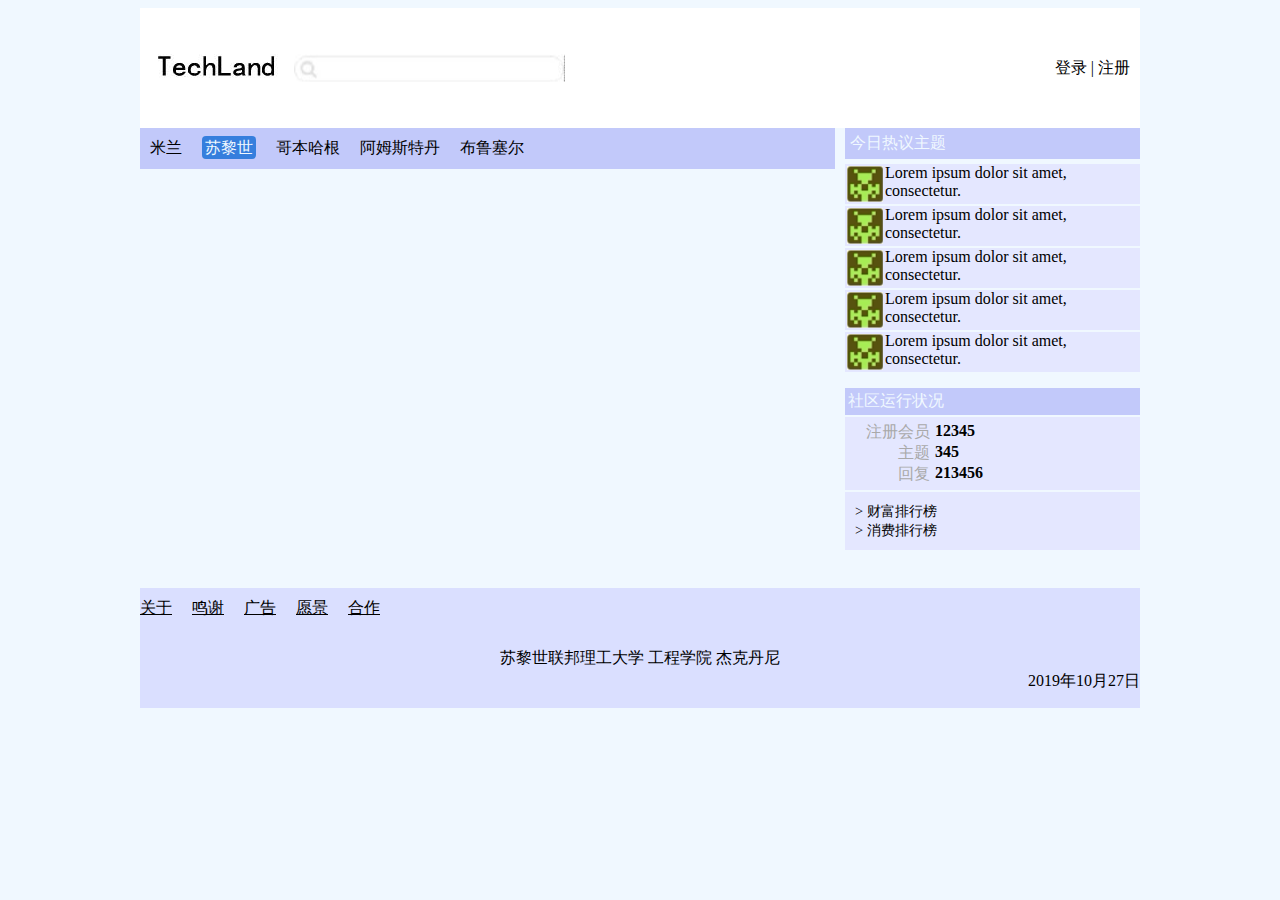
==== WebContent/labreport/index.html @ e6ea05dd "web_01 2.6.4 des:post funciton is completed" ====
<!DOCTYPE html>
<html lang="en">
<head>
    <meta charset="UTF-8">
    <link rel="stylesheet" href="css/jquery-ui.min.css">
    <link rel="stylesheet" href="css/tryCSS.css">
    <script src="../exam/jquery-1.12.4.js"></script>
    <script src="../exam/jquery-ui.js"></script>
    <script src="js/tryJS.js"></script>
    <title>NiceTry</title>
</head>
<body>
    <div id="header" class="clear-fix">
        <div id="logo" class="v-center">
            <img src="img/logo.jpg" alt="">
        </div>
        <div id="searchbar" class="v-center">
            <input type="search" name="search" id="search">
        </div>
        <div id="login" class="v-center">
            <a href="#" id="bnt-login">登录</a> | 
            <a href="#" id="bnt-register">注册</a>
        </div>
    </div>
    <div id="login-dialog" class="align-right">
        <form action="" method="post">
            <table>
                <tr>
                    <td>用户名</td>
                    <td><input type="text" name="" id="login-username"></td>
                </tr>
                <tr>
                    <td>密码</td>
                    <td><input type="password" name="" id="login-password"></td>
                </tr>
            </table>
        </form>
    </div>
    <div id="register-dialog" class="align-right">
        <form action="" method="post">
            <table>
                <tr>
                    <td>用户名</td>
                    <td><input type="text" name="" id="register-username"></td>
                </tr>
                <tr>
                    <td>邮箱</td>
                    <td><input type="text" name="" id="register-email"></td>
                </tr>
                <tr>
                    <td>密码</td>
                    <td><input type="password" name="" id="register-password"></td>
                </tr>
                <tr>
                    <td>确认密码</td>
                    <td><input type="password" name="" id="register-check-password"></td>
                </tr>
            </table>
        </form>
    </div>
    <div id="section" class="clear-fix">
        <div id="center">
            <div id="nav" class="clear-fix">
                <li><a href="#">米兰</a></li>
                <li><a href="#" class="current-active">苏黎世</a></li>
                <li><a href="#">哥本哈根</a></li>
                <li><a href="#">阿姆斯特丹</a></li>
                <li><a href="#">布鲁塞尔</a></li>
                <!-- <a href="#" class="do-post">发帖</a> -->
            </div>
            <div id="posts">
                <!-- <div class="post">
                    <div class="post-title">
                        <h3>无工质驱动引擎的实现方式及其可行性</h3>
                    </div>
                    <div class="post-content">
                        <p>类似于太阳帆，无工质驱动引擎并非真的是无工质，而是通过驱动引擎产生特定频率的光辐射，伴随 着定向的能量逸散，会向辐射逸散的反方向产生辐射压力实现驱动。光量子不具有静止质量，但由于其量子特性，每个光量子都包含大于普朗克常量的能量。通过质能转换方程我们知道，能量和质量是可以相互转化的，这就意味着逸散出的辐射能量将绝大部分的物质质量转化为了能量，根据动量守恒，逸散出的辐射的能量除以光速的平方即为消耗的质量，而这部分的质量是以光速散失的，因此可以得知驱动引擎所获得的速度就等于散失的物质质量与其本身质量之比乘以光速，即：vM=(m/M)*c</p>
                    </div>
                    <div class="post-infor">
                        <div class="post-avatar">
                            <img src="img/avatar2.jpg" alt="">
                            <div class="post-poster-name">
                                小西瓜
                            </div>
                        </div>
                        <div class="do-comment-btn">
                            <a href="#" class="do-comment">评论</a>
                        </div>
                        <div class="likes">
                            <span class="reply-count">122</span>
                        </div>
                    </div>
                </div> -->
                <!-- 后台返回的内容 -->
                <!-- <div id="comment" class="comment clear-fix">
                    <div id="avatar" class="avatar">
                        <img src="img/avatar2.jpg" alt="">
                    </div>
                    <div class="comment-content">
                        <dic class="comment-title">
                            Lorem ipsum dolor sit amet consectetur adipisicing elit. Molestiae dolor magni quasi.
                        </dic>
                        <div class="comment-infor">
                            Android aruisi 2分钟前 回复来自ID23333 <a href="#" class="do-comment">评论</a> <span class="reply-count">122</span>
                        </div>
                    </div>
                </div> -->
            </div>
        </div>
        <div id="side">
            <div id="hot">
                <div id="hot-title">
                    今日热议主题
                </div>
                <div id="hot-posts">
                    <div class="hot-post clear-fix">
                        <div class="hot-avatar">
                            <img src="img/avatar1.jpg" alt="avatar">
                        </div>
                        <div class="hot-content">
                            Lorem ipsum dolor sit amet, consectetur.
                        </div>
                    </div>
                    <div class="hot-post  clear-fix">
                        <div class="hot-avatar">
                            <img src="img/avatar1.jpg" alt="avatar">
                        </div>
                        <div class="hot-content">
                            Lorem ipsum dolor sit amet, consectetur.
                        </div>
                    </div>
                    <div class="hot-post clear-fix">
                        <div class="hot-avatar">
                            <img src="img/avatar1.jpg" alt="avatar">
                        </div>
                        <div class="hot-content">
                            Lorem ipsum dolor sit amet, consectetur.
                        </div>
                    </div>
                    <div class="hot-post clear-fix">
                        <div class="hot-avatar">
                            <img src="img/avatar1.jpg" alt="avatar">
                        </div>
                        <div class="hot-content">
                            Lorem ipsum dolor sit amet, consectetur.
                        </div>
                    </div>
                    <div class="hot-post clear-fix">
                        <div class="hot-avatar">
                            <img src="img/avatar1.jpg" alt="avatar">
                        </div>
                        <div class="hot-content">
                            Lorem ipsum dolor sit amet, consectetur.
                        </div>
                    </div>
                </div>
            </div>
            <div id="running-condition">
                <div id="running-title">
                    社区运行状况
                </div>
                <div id="statistics">
                    <div class="statistic clear-fix">
                        <div class="name"><div>注册会员</div></div>
                        <div class="value"><div>12345</div></div>
                    </div>
                    <div class="statistic clear-fix">
                        <div class="name"><div>主题</div></div>
                        <div class="value"><div>345</div></div>
                    </div>
                    <div class="statistic clear-fix">
                        <div class="name"><div>回复</div></div>
                        <div class="value"><div>213456</div></div>
                    </div>
                </div>
                <div id="scoreboard">
                    <ul>
                        <li><a href="#">> 财富排行榜</a></li>
                        <li><a href="#">> 消费排行榜</a></li>
                    </ul>
                </div>
            </div>
        </div>
    </div>
    <div id="footer">
        <div id="footer-content" class="clear-fix">
            <div id="links">
                <ul class="clear-fix">
                    <li><a href="#">关于</a></li>
                    <li><a href="#">鸣谢</a></li>
                    <li><a href="#">广告</a></li>
                    <li><a href="#">愿景</a></li>
                    <li><a href="#">合作</a></li>
                </ul>
            </div>
            <div id="copyright" class="v-center h-center">
                <p>苏黎世联邦理工大学   工程学院    杰克丹尼</p>
            </div>
            <div id="update-date">
                <p>2019年10月27日</p>
            </div>
        </div>
    </div>
    
</body>
</html>
---- WebContent/labreport/css/tryCSS.css ----
body{
    background-color: aliceblue;
}

#header{
    width: 1000px;
    height: 120px;
    margin: 0 auto;
    background-color: white;
}

#logo{
    float: left;
    margin-left: 10px;
}

#searchbar{
    float: left;
    margin-left: 10px;
}

#search{
    width: 271px;
    height: 27px;
    padding-left: 30px;
    border: 2px;
    border-color: black;
    outline: none;
    background-image: url(../img/searchbar.jpg);
}

#login{
    float: right;
    margin-right: 10px;
}

#login a{
    text-decoration: none;
}

#login-dialog{
    width: 800px;
    height: 480px;
}

#register-dialog{
    width: 760px;
    height: 480px;
}

/********************************section*******************************/

#section{
    width: 1000px;
    height: 450px;
    margin: 0 auto;
    /* background-color: deepskyblue; */
}

/*********************center*********************/

#center{
    width: 695px;
    height: 450px;
    float: left;
    overflow: auto;
}

#nav{
    padding: 10px 0px;
    background-color: rgb(194, 201, 250);
}

#nav li{
    margin: 0px 10px;
    float: left;
    list-style: none;
}

/***********************发帖栏部分**********************/
.add-post{
    margin: 10px 0;
    padding-top: 10px;
    background-color: #bac4ea;
}

.post-head{
    width: 650px;
    margin: 0 auto;
}

.post-head-content{
    width: 640px;
    height: 25px;
    margin: 0 auto;
}

.post-body-content{
    width: 640px;
    height: 120px;
    padding: 1px;
    margin: 5px 14px;
    resize: none;
    overflow: auto;
}

.post-footer{
    padding-bottom: 5px;
    overflow: auto;
}

.post-button{
    margin: 0 10px;
    float: right;
    border-radius: 10px;
    font-size: 17px;
    color: mediumslateblue;
    background-color: aliceblue;
}

#post-cancel{
    margin-right: 20px;
}

.do-post{
    float: right;
    margin-right: 10px;
    color: #4348d6;
}

#posts{
    height: 600px;
    margin-top: 5px;
    overflow: hidden;
}

/********************************帖子部分**************************************/

.post{
    margin: 5px 0;
    background-color: #bbc2f9;
}

.post-title > h3{
    text-align: center;
}

.post-content{
    width: 650px;
    margin: 5px auto;
}

.post-content > p{
    margin: 5px;
}

.post-infor{
    margin:10px 5px;
}

.post-avatar{
    margin-left: 20px;
    overflow: hidden;
    display: inline-block;
}

.post-avatar > img{
    width: 50px;
    height: 50px;
    border-radius: 15px;
}

.post-poster-name{
    font-size: 17px;
    margin-left: 10px;
    bottom: 17px;
    display: inline-block;
    position: relative;
}

.do-comment-btn{
    bottom: 22px;
    position: relative;
    display: inline-block;
}

.do-comment-btn > a{
    color: #3469ce;
}

.likes{
    top: 16px;
    float: right;
    margin-right: 20px;
    position: relative;
}


/********************************评论部分*************************************/

.comment{
    margin: 2px 0px;
    background-color: rgb(228, 231, 255);
}

.avatar{
    width: 60px;
    height: 60px;
    float: left;
}

.avatar img{
    width: 50px;
    height: 50px;
    margin: 5px;
}

.avatar-tooltip{
    width: 150px;
    height: 150px;
}

.comment-content{
    width: 610px;
    float: left;
    /* display: inline; */
}

.comment-title{
    width: 300px;
    height: 30px;
    overflow: hidden;
}

.do-comment{
    margin-left: 15px;
    font-size: 15px;
    text-decoration: none;
}

.reply-count{
    font-size: 80%;
    float: right;
    padding: 0px 3px;
    margin-right: 5px;
    border-radius: 12px;
    color: aliceblue;
    background-color: darkslateblue;
}

/*******************side*********************/

#side{
    width: 295px;
    height: 450px;
    float: right;
}

/************hot-posts**********/

#hot-title{
    color: aliceblue;
    background-color: rgb(194, 201, 250);
    padding: 5px;
}

#hot-posts{
    margin-top: 3px;
    overflow: hidden;
}

.hot-post{
    margin: 2px 0px;
    background-color: rgb(228, 231, 255);
}

.hot-avatar{
    width: 40px;
    height: 40px;
    float: left;
}

.hot-avatar img{
    width: 36px;
    height: 36px;
    margin: 2px;
}

.hot-content{
    width: 255px;
    float: left;
}

/************running-condition**********/
#running-condition{
    margin-top: 12px;
    overflow: hidden;
}

#running-title{
    margin: 2px 0px;
    padding: 3px;
    color: aliceblue;
    background-color: rgb(194, 201, 250);
}

#statistics{
    margin: 2px 0px;
    padding: 5px;
    background-color: rgb(228, 231, 255);
}

.name{
    width: 80px;
    float: left;
    color: darkgrey;
    text-align: right;
}

.value{
    margin-left: 5px;
    float: left;
    font-weight: bold;
}

#scoreboard{
    margin: 2px 0px;
    background-color: rgb(228, 231, 255);
}

#scoreboard ul{
    margin: 0px;
    padding: 10px;
}

#scoreboard li{
    list-style: none;
}

#scoreboard a{
    font-size: 90%;
    color: black;
    text-decoration: none;
}

/**********************************footer*******************************/
#footer{
    width: 1000px;
    height: 120px;
    margin: 0 auto;
    bottom: 0%;
    background-color: rgb(218, 223, 255);
}

#footer-content{
    height: 120px;
    margin-top: 10px;
    position: relative;
    overflow: hidden;
}

#links{
    margin-top: 10px;
    position: absolute;
}

#links ul{
    padding: 0;
    margin: 0;
    list-style: none;
}

#links li{  
    float: left;
    margin-right: 20px;

}

#copyright p{
    margin: 0;
}

#update-date{
    position: absolute;
    right: 0;
    bottom: 0%;
    /* float: right;
    margin-right: 10px; */
}

/*********************************uilities***************************/
a{
    color: black;
}

#nav a{
    color: black;
    text-decoration: none;
}

/* 由于id选择器对导航栏中的文字作了黑色处理，此处也需要加上#nav使类选择器变为id选择器提高优先级才有效果*/
#nav .current-active{
    padding: 3px;
    color: aliceblue;
    background-color: rgb(53, 126, 221);
    border-radius: 4px;
}

.align-right{
    text-align: right;
}

.v-center{
    top: 50%;
    position: relative;
    transform: translateY(-50%);
}

.h-center{
    left: 50%;
    position: absolute;
    transform: translateX(-50%);
}

.clear-fix{
    *zoom: 1;
}

.clear-fix::after{
    content: ".";
    display: block;
    clear: both;

    height: 0;
    visibility: hidden;
}
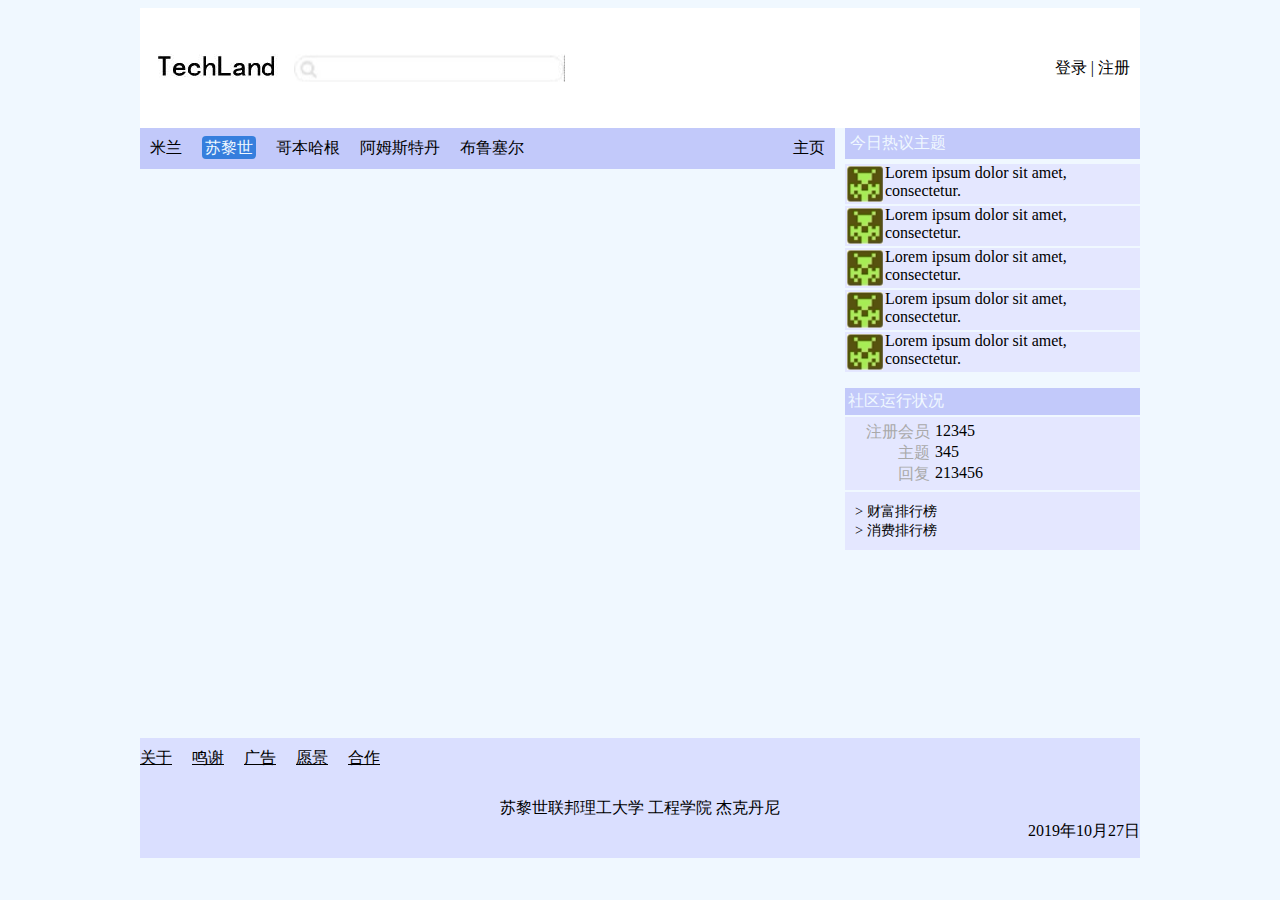
==== commit d2258020: "web_01 2.7 des:post,comment,show infor function is complete" ====
--- a/WebContent/labreport/index.html
+++ b/WebContent/labreport/index.html
@@ -66,9 +66,19 @@
                 <li><a href="#">哥本哈根</a></li>
                 <li><a href="#">阿姆斯特丹</a></li>
                 <li><a href="#">布鲁塞尔</a></li>
+                <a href="#" class="return-post">主页</a>
                 <!-- <a href="#" class="do-post">发帖</a> -->
             </div>
             <div id="posts">
+                <!-- <div class="add-comment">
+                    <div class="comment-body">
+                        <textarea name="" class="comment-body-content" cols="30" rows="7" placeholder="此处输入评论内容..."></textarea>
+                    </div>
+                    <div class="post-footer">
+                        <button class="post-button" id="comment-cancel">取消</button>
+                        <button class="post-button" id="comment-publish">评论</button>
+                    </div>
+                </div> -->
                 <!-- <div class="post">
                     <div class="post-title">
                         <h3>无工质驱动引擎的实现方式及其可行性</h3>
@@ -161,16 +171,16 @@
                 </div>
                 <div id="statistics">
                     <div class="statistic clear-fix">
-                        <div class="name"><div>注册会员</div></div>
-                        <div class="value"><div>12345</div></div>
+                        <div class="name">注册会员</div>
+                        <div class="user-value">12345</div>
                     </div>
                     <div class="statistic clear-fix">
-                        <div class="name"><div>主题</div></div>
-                        <div class="value"><div>345</div></div>
+                        <div class="name">主题</div>
+                        <div class="topic-value">345</div>
                     </div>
                     <div class="statistic clear-fix">
-                        <div class="name"><div>回复</div></div>
-                        <div class="value"><div>213456</div></div>
+                        <div class="name">回复</div>
+                        <div class="comment-value">213456</div>
                     </div>
                 </div>
                 <div id="scoreboard">
--- a/WebContent/labreport/css/tryCSS.css
+++ b/WebContent/labreport/css/tryCSS.css
@@ -52,7 +52,7 @@
 
 #section{
     width: 1000px;
-    height: 450px;
+    height: 600px;
     margin: 0 auto;
     /* background-color: deepskyblue; */
 }
@@ -61,9 +61,8 @@
 
 #center{
     width: 695px;
-    height: 450px;
-    float: left;
-    overflow: auto;
+    height: 550px;
+    float: left;
 }
 
 #nav{
@@ -128,10 +127,35 @@
     color: #4348d6;
 }
 
+.return-post{
+    float: right;
+    margin-right: 10px;
+}
+
 #posts{
-    height: 600px;
+    height: 550px;
     margin-top: 5px;
-    overflow: hidden;
+    overflow: auto;
+}
+
+/*******************************评论栏部分***************************************/
+.add-comment{
+    background-color: #adc6fd;
+    overflow: hidden;
+}
+
+.comment-body{
+    margin-top: 15px;
+}
+
+.comment-body-content{
+    width: 660px;
+    height: 100px;
+    padding: 1px;
+    margin: 5px auto;
+    display: block;
+    resize: none;
+    overflow: auto;
 }
 
 /********************************帖子部分**************************************/
@@ -233,7 +257,7 @@
 }
 
 .do-comment{
-    margin-left: 15px;
+    margin: 0 15px;
     font-size: 15px;
     text-decoration: none;
 }
@@ -246,6 +270,8 @@
     border-radius: 12px;
     color: aliceblue;
     background-color: darkslateblue;
+    top: 3px;
+    position: relative;
 }
 
 /*******************side*********************/
@@ -313,6 +339,7 @@
 .name{
     width: 80px;
     float: left;
+    margin-right: 5px;
     color: darkgrey;
     text-align: right;
 }
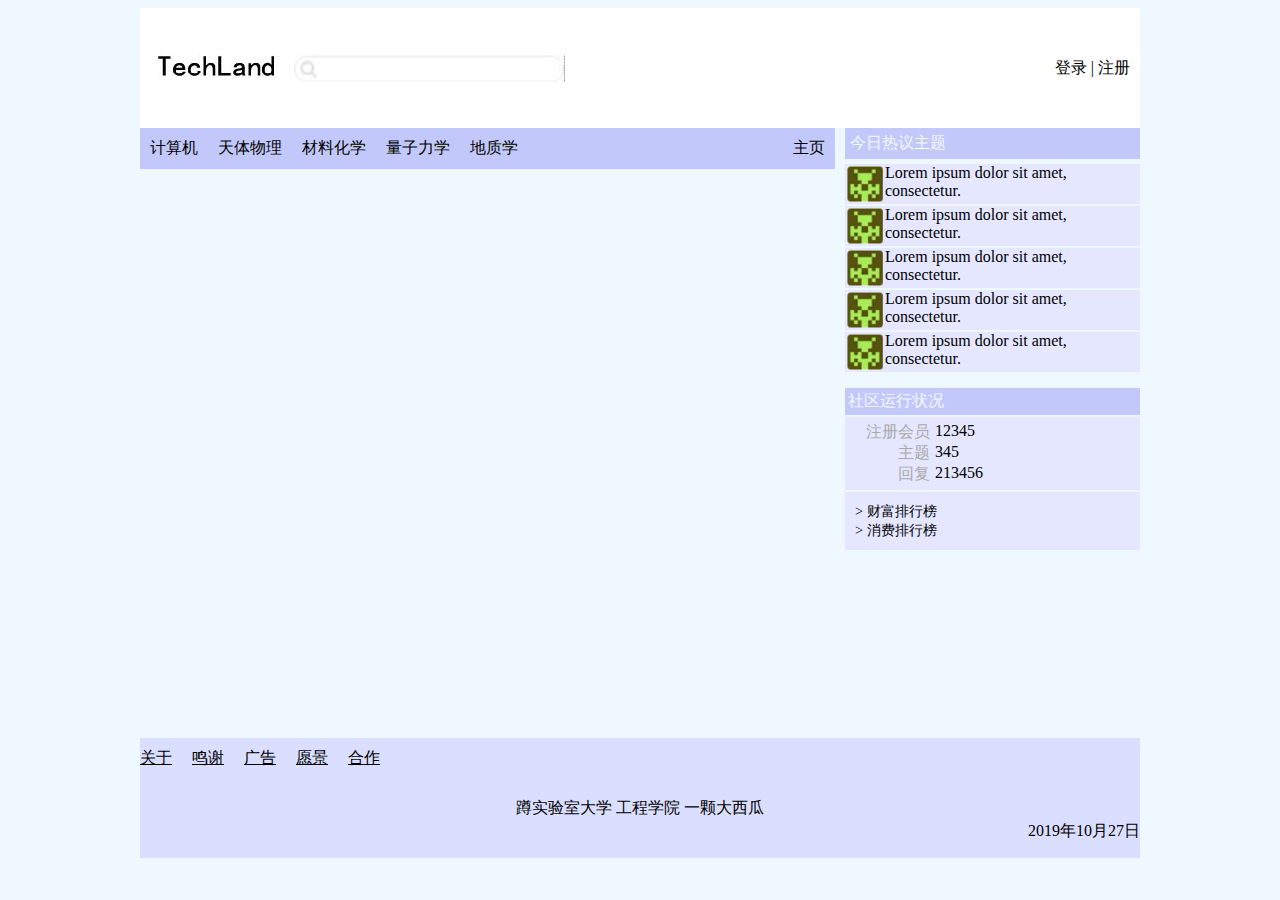
==== commit b3d8be25: "weweb_01 2.8.3 des:delete function is completed" ====
--- a/WebContent/labreport/index.html
+++ b/WebContent/labreport/index.html
@@ -20,6 +20,7 @@
         <div id="login" class="v-center">
             <a href="#" id="bnt-login">登录</a> | 
             <a href="#" id="bnt-register">注册</a>
+            <!-- <a href="#" class="my-post">我的发帖</a> -->
         </div>
     </div>
     <div id="login-dialog" class="align-right">
@@ -61,15 +62,28 @@
     <div id="section" class="clear-fix">
         <div id="center">
             <div id="nav" class="clear-fix">
-                <li><a href="#">米兰</a></li>
-                <li><a href="#" class="current-active">苏黎世</a></li>
-                <li><a href="#">哥本哈根</a></li>
-                <li><a href="#">阿姆斯特丹</a></li>
-                <li><a href="#">布鲁塞尔</a></li>
+                <li><a href="#" class="current-active">计算机</a></li>
+                <li><a href="#" class="current-active">天体物理</a></li>
+                <li><a href="#" class="current-active">材料化学</a></li>
+                <li><a href="#" class="current-active">量子力学</a></li>
+                <li><a href="#" class="current-active">地质学</a></li>
                 <a href="#" class="return-post">主页</a>
                 <!-- <a href="#" class="do-post">发帖</a> -->
             </div>
             <div id="posts">
+                <!-- <div class="post">
+                    <div class="post-title">
+                        <h3>无工质驱动引擎的实现方式及其可行性</h3>
+                    </div>
+                    <div class="post-content">
+                        <p>类似于太阳帆，无工质驱动引擎并非真的是无工质，而是通过驱动引擎产生特定频率的光辐射，伴随 着定向的能量逸散，会向辐射逸散的反方向产生辐射压力实现驱动。光量子不具有静止质量，但由于其量子特性，每个光量子都包含大于普朗克常量的能量。通过质能转换方程我们知道，能量和质量是可以相互转化的，这就意味着逸散出的辐射能量将绝大部分的物质质量转化为了能量，根据动量守恒，逸散出的辐射的能量除以光速的平方即为消耗的质量，而这部分的质量是以光速散失的，因此可以得知驱动引擎所获得的速度就等于散失的物质质量与其本身质量之比乘以光速，即：vM=(m/M)*c</p>
+                    </div>
+                    <div class="post-edit-infor">
+                        <div class="do-edit-btn">
+                            <a href="#" class="do-edit">修改</a>
+                        </div>
+                    </div>
+                </div> -->
                 <!-- <div class="add-comment">
                     <div class="comment-body">
                         <textarea name="" class="comment-body-content" cols="30" rows="7" placeholder="此处输入评论内容..."></textarea>
@@ -101,7 +115,6 @@
                         </div>
                     </div>
                 </div> -->
-                <!-- 后台返回的内容 -->
                 <!-- <div id="comment" class="comment clear-fix">
                     <div id="avatar" class="avatar">
                         <img src="img/avatar2.jpg" alt="">
@@ -204,7 +217,7 @@
                 </ul>
             </div>
             <div id="copyright" class="v-center h-center">
-                <p>苏黎世联邦理工大学   工程学院    杰克丹尼</p>
+                <p>蹲实验室大学   工程学院    一颗大西瓜</p>
             </div>
             <div id="update-date">
                 <p>2019年10月27日</p>
--- a/WebContent/labreport/css/tryCSS.css
+++ b/WebContent/labreport/css/tryCSS.css
@@ -48,6 +48,16 @@
     height: 480px;
 }
 
+.my-post{
+    width: 70px;
+    height: 20px;
+    top: 24px;
+    right: -5px;
+    position: absolute;
+    color: #7070da;
+    font-size: 13px;
+}
+
 /********************************section*******************************/
 
 #section{
@@ -135,6 +145,36 @@
 #posts{
     height: 550px;
     margin-top: 5px;
+    overflow: auto;
+}
+
+/***********************修改帖子部分*****************************/
+.post-edit-infor{
+    overflow: auto;
+}
+.do-edit-btn{
+    margin: 10px 30px;
+    float: right;
+    display: inline-block;
+    text-decoration: none;;
+}
+
+.do-edit{
+    margin: 3px;
+    text-decoration: none;
+}
+
+.do-delete{
+    margin: 3px;
+    text-decoration: none;
+}
+
+.post-edit-content{
+    width: 640px;
+    height: 160px;
+    padding: 1px;
+    margin: 5px 14px;
+    resize: none;
     overflow: auto;
 }
 
@@ -166,6 +206,7 @@
 }
 
 .post-title > h3{
+    margin: 3px auto;
     text-align: center;
 }
 
@@ -426,7 +467,7 @@
 }
 
 /* 由于id选择器对导航栏中的文字作了黑色处理，此处也需要加上#nav使类选择器变为id选择器提高优先级才有效果*/
-#nav .current-active{
+#nav .current-active:hover{
     padding: 3px;
     color: aliceblue;
     background-color: rgb(53, 126, 221);
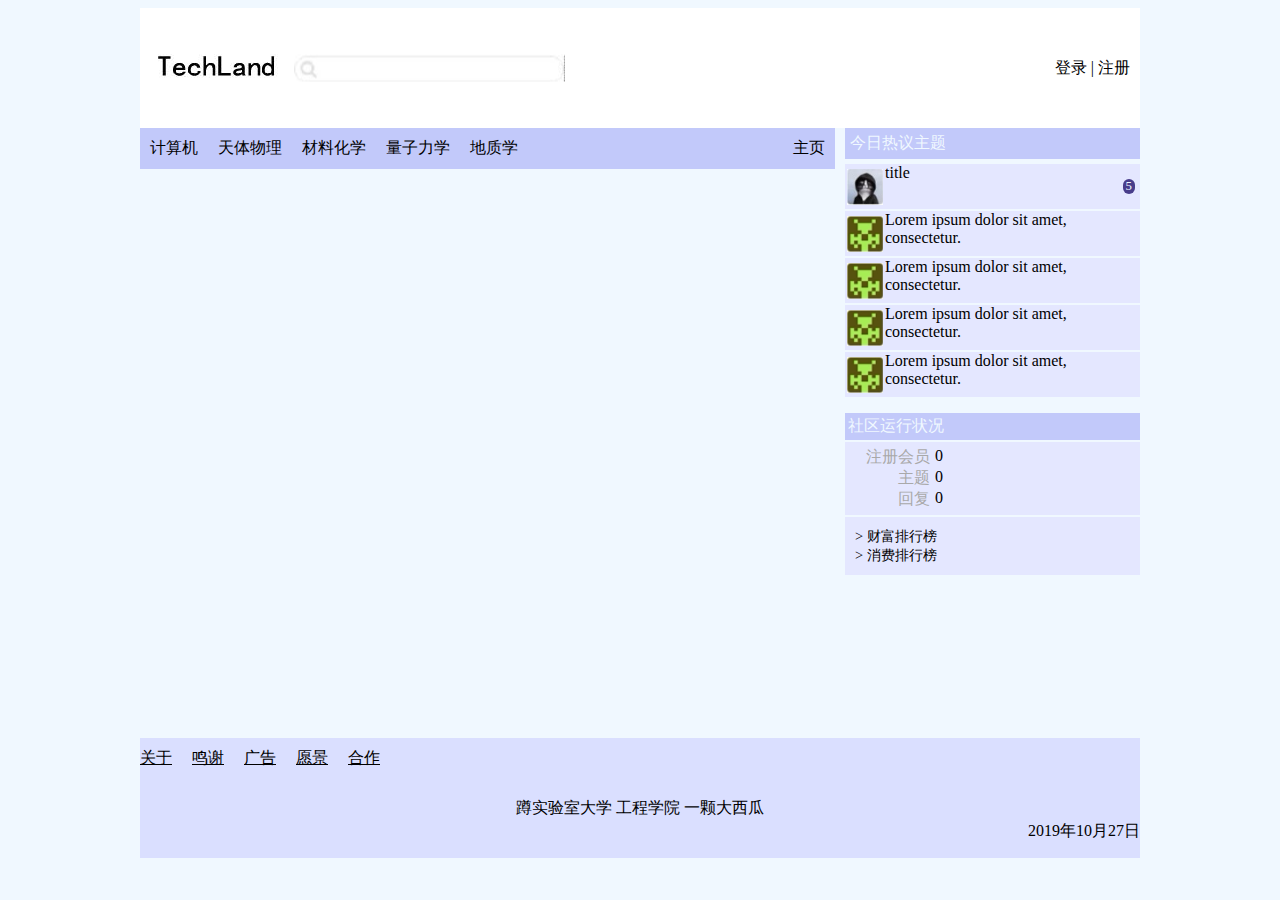
==== commit 4ebd2079: "web_01 2.8.5 des:praise is completing" ====
--- a/WebContent/labreport/index.html
+++ b/WebContent/labreport/index.html
@@ -28,11 +28,17 @@
             <table>
                 <tr>
                     <td>用户名</td>
-                    <td><input type="text" name="" id="login-username"></td>
+                    <td>
+                        <input type="text" name="" id="login-username">
+                        <div class="error-box3"></div>
+                    </td>
                 </tr>
                 <tr>
                     <td>密码</td>
-                    <td><input type="password" name="" id="login-password"></td>
+                    <td>
+                        <input type="password" name="" id="login-password">
+                        <div class="error-box4"></div>
+                    </td>
                 </tr>
             </table>
         </form>
@@ -42,7 +48,10 @@
             <table>
                 <tr>
                     <td>用户名</td>
-                    <td><input type="text" name="" id="register-username"></td>
+                    <td>
+                        <input type="text" name="" id="register-username">
+                        <div class="error-box1"></div>
+                    </td>
                 </tr>
                 <tr>
                     <td>邮箱</td>
@@ -50,7 +59,10 @@
                 </tr>
                 <tr>
                     <td>密码</td>
-                    <td><input type="password" name="" id="register-password"></td>
+                    <td>
+                        <input type="password" name="" id="register-password">
+                        <div class="error-box2"></div>
+                    </td>
                 </tr>
                 <tr>
                     <td>确认密码</td>
@@ -111,6 +123,9 @@
                             <a href="#" class="do-comment">评论</a>
                         </div>
                         <div class="likes">
+                            <div class="praise">
+                                <img src="img/praise1.png" alt="">
+                            </div>
                             <span class="reply-count">122</span>
                         </div>
                     </div>
@@ -138,10 +153,13 @@
                 <div id="hot-posts">
                     <div class="hot-post clear-fix">
                         <div class="hot-avatar">
-                            <img src="img/avatar1.jpg" alt="avatar">
-                        </div>
-                        <div class="hot-content">
-                            Lorem ipsum dolor sit amet, consectetur.
+                            <img src="img/avatar2.jpg" alt="avatar">
+                        </div>
+                        <div class="hot-content">
+                            title
+                        </div>
+                        <div class="hot-infor">
+                            <span class="reply-count">5</span>
                         </div>
                     </div>
                     <div class="hot-post  clear-fix">
@@ -185,15 +203,15 @@
                 <div id="statistics">
                     <div class="statistic clear-fix">
                         <div class="name">注册会员</div>
-                        <div class="user-value">12345</div>
+                        <div class="user-value">0</div>
                     </div>
                     <div class="statistic clear-fix">
                         <div class="name">主题</div>
-                        <div class="topic-value">345</div>
+                        <div class="topic-value">0</div>
                     </div>
                     <div class="statistic clear-fix">
                         <div class="name">回复</div>
-                        <div class="comment-value">213456</div>
+                        <div class="comment-value">0</div>
                     </div>
                 </div>
                 <div id="scoreboard">
--- a/WebContent/labreport/css/tryCSS.css
+++ b/WebContent/labreport/css/tryCSS.css
@@ -44,8 +44,16 @@
 }
 
 #register-dialog{
-    width: 760px;
-    height: 480px;
+    width: 800px;
+    height: 500px;
+}
+
+.error{
+    font-size: 12px;
+    margin: 0px;
+    float: left;
+    color: red;
+    display: block;
 }
 
 .my-post{
@@ -260,6 +268,14 @@
     position: relative;
 }
 
+.praise{
+    display: inline-block;
+}
+
+.praise > img{
+    width: 25px;
+    height: 25px;
+}
 
 /********************************评论部分*************************************/
 
@@ -307,6 +323,8 @@
     font-size: 80%;
     float: right;
     padding: 0px 3px;
+    margin-top: 2px;
+    margin-left: 3px;
     margin-right: 5px;
     border-radius: 12px;
     color: aliceblue;
@@ -344,6 +362,7 @@
 .hot-avatar{
     width: 40px;
     height: 40px;
+    margin-top: 3px;
     float: left;
 }
 
@@ -354,8 +373,17 @@
 }
 
 .hot-content{
-    width: 255px;
-    float: left;
+    width: 210px;
+    height: 45px;
+    float: left;
+    overflow: hidden;
+}
+
+.hot-infor{
+    width: 30px;
+    height: 30px;
+    margin-top: 10px;
+    float: right;
 }
 
 /************running-condition**********/
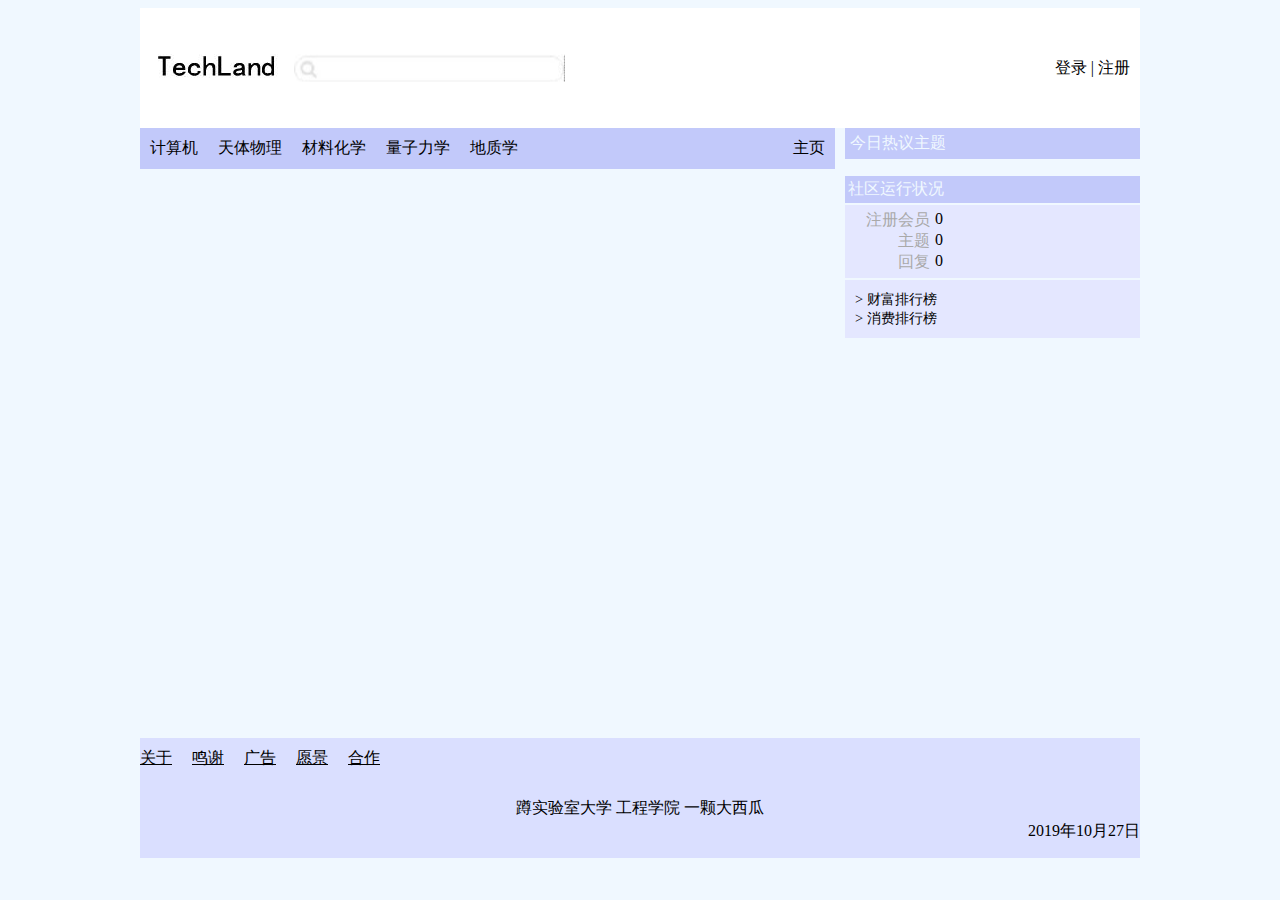
==== commit 85ebe5f4: "web_01 2.9.2 des:add labreport.sql" ====
--- a/WebContent/labreport/index.html
+++ b/WebContent/labreport/index.html
@@ -83,66 +83,6 @@
                 <!-- <a href="#" class="do-post">发帖</a> -->
             </div>
             <div id="posts">
-                <!-- <div class="post">
-                    <div class="post-title">
-                        <h3>无工质驱动引擎的实现方式及其可行性</h3>
-                    </div>
-                    <div class="post-content">
-                        <p>类似于太阳帆，无工质驱动引擎并非真的是无工质，而是通过驱动引擎产生特定频率的光辐射，伴随 着定向的能量逸散，会向辐射逸散的反方向产生辐射压力实现驱动。光量子不具有静止质量，但由于其量子特性，每个光量子都包含大于普朗克常量的能量。通过质能转换方程我们知道，能量和质量是可以相互转化的，这就意味着逸散出的辐射能量将绝大部分的物质质量转化为了能量，根据动量守恒，逸散出的辐射的能量除以光速的平方即为消耗的质量，而这部分的质量是以光速散失的，因此可以得知驱动引擎所获得的速度就等于散失的物质质量与其本身质量之比乘以光速，即：vM=(m/M)*c</p>
-                    </div>
-                    <div class="post-edit-infor">
-                        <div class="do-edit-btn">
-                            <a href="#" class="do-edit">修改</a>
-                        </div>
-                    </div>
-                </div> -->
-                <!-- <div class="add-comment">
-                    <div class="comment-body">
-                        <textarea name="" class="comment-body-content" cols="30" rows="7" placeholder="此处输入评论内容..."></textarea>
-                    </div>
-                    <div class="post-footer">
-                        <button class="post-button" id="comment-cancel">取消</button>
-                        <button class="post-button" id="comment-publish">评论</button>
-                    </div>
-                </div> -->
-                <!-- <div class="post">
-                    <div class="post-title">
-                        <h3>无工质驱动引擎的实现方式及其可行性</h3>
-                    </div>
-                    <div class="post-content">
-                        <p>类似于太阳帆，无工质驱动引擎并非真的是无工质，而是通过驱动引擎产生特定频率的光辐射，伴随 着定向的能量逸散，会向辐射逸散的反方向产生辐射压力实现驱动。光量子不具有静止质量，但由于其量子特性，每个光量子都包含大于普朗克常量的能量。通过质能转换方程我们知道，能量和质量是可以相互转化的，这就意味着逸散出的辐射能量将绝大部分的物质质量转化为了能量，根据动量守恒，逸散出的辐射的能量除以光速的平方即为消耗的质量，而这部分的质量是以光速散失的，因此可以得知驱动引擎所获得的速度就等于散失的物质质量与其本身质量之比乘以光速，即：vM=(m/M)*c</p>
-                    </div>
-                    <div class="post-infor">
-                        <div class="post-avatar">
-                            <img src="img/avatar2.jpg" alt="">
-                            <div class="post-poster-name">
-                                小西瓜
-                            </div>
-                        </div>
-                        <div class="do-comment-btn">
-                            <a href="#" class="do-comment">评论</a>
-                        </div>
-                        <div class="likes">
-                            <div class="praise">
-                                <img src="img/praise1.png" alt="">
-                            </div>
-                            <span class="reply-count">122</span>
-                        </div>
-                    </div>
-                </div> -->
-                <!-- <div id="comment" class="comment clear-fix">
-                    <div id="avatar" class="avatar">
-                        <img src="img/avatar2.jpg" alt="">
-                    </div>
-                    <div class="comment-content">
-                        <dic class="comment-title">
-                            Lorem ipsum dolor sit amet consectetur adipisicing elit. Molestiae dolor magni quasi.
-                        </dic>
-                        <div class="comment-infor">
-                            Android aruisi 2分钟前 回复来自ID23333 <a href="#" class="do-comment">评论</a> <span class="reply-count">122</span>
-                        </div>
-                    </div>
-                </div> -->
             </div>
         </div>
         <div id="side">
@@ -151,49 +91,6 @@
                     今日热议主题
                 </div>
                 <div id="hot-posts">
-                    <div class="hot-post clear-fix">
-                        <div class="hot-avatar">
-                            <img src="img/avatar2.jpg" alt="avatar">
-                        </div>
-                        <div class="hot-content">
-                            title
-                        </div>
-                        <div class="hot-infor">
-                            <span class="reply-count">5</span>
-                        </div>
-                    </div>
-                    <div class="hot-post  clear-fix">
-                        <div class="hot-avatar">
-                            <img src="img/avatar1.jpg" alt="avatar">
-                        </div>
-                        <div class="hot-content">
-                            Lorem ipsum dolor sit amet, consectetur.
-                        </div>
-                    </div>
-                    <div class="hot-post clear-fix">
-                        <div class="hot-avatar">
-                            <img src="img/avatar1.jpg" alt="avatar">
-                        </div>
-                        <div class="hot-content">
-                            Lorem ipsum dolor sit amet, consectetur.
-                        </div>
-                    </div>
-                    <div class="hot-post clear-fix">
-                        <div class="hot-avatar">
-                            <img src="img/avatar1.jpg" alt="avatar">
-                        </div>
-                        <div class="hot-content">
-                            Lorem ipsum dolor sit amet, consectetur.
-                        </div>
-                    </div>
-                    <div class="hot-post clear-fix">
-                        <div class="hot-avatar">
-                            <img src="img/avatar1.jpg" alt="avatar">
-                        </div>
-                        <div class="hot-content">
-                            Lorem ipsum dolor sit amet, consectetur.
-                        </div>
-                    </div>
                 </div>
             </div>
             <div id="running-condition">
